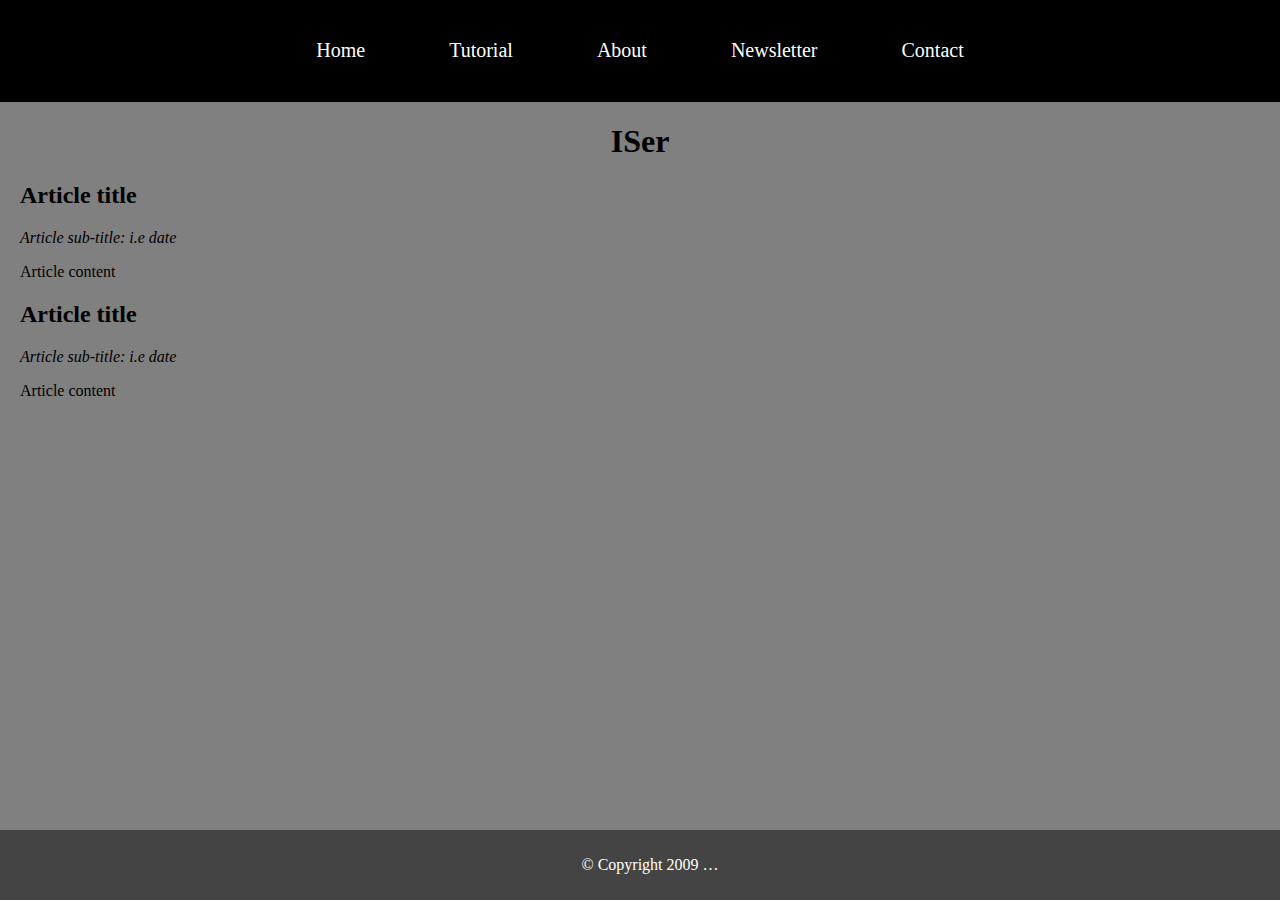
==== index.html @ 66a03e64 "w4" ====
<!DOCTYPE html>
<html lang="en">
<head>
    <meta charset="UTF-8">
    <meta name="viewport" content="width=device-width, initial-scale=1.0">
    <title>This is an ISer website</title>
    <link rel="stylesheet" href="style.css">
    <link rel="shortcut icon" href="apple-icon-72x72.png">
</head>
<body>
<nav>
    <ul>
        <li><a href="#">Home</a></li>
        <li><a href="#">Tutorial</a></li>
        <li><a href="#">About</a></li>
        <li><a href="#">Newsletter</a></li>
        <li><a href="#">Contact</a></li> 
    </ul>

</nav>
<header>   
    <h1>ISer</h1>
</header>
<main>
    <section>
        <article>
            <header>
                <h2>Article title</h2>
                <p>Article sub-title: i.e date</p>
            </header>
            <p>Article content</p>
        </article>
        <article>
            <header>
                <h2>Article title</h2>
                <p>Article sub-title: i.e date</p>
            </header>
            <p>Article content</p>
        </article>
    </section>
</main>
<footer>
    <p> &copy; Copyright 2009 …</p>
    </footer>
</body>
</html>
---- style.css ----
body {
    margin: 0;
    padding: 0;
    background: gray;   
}

nav ul {
    background-color: black;
    text-align: center;
    padding: 0;
    margin: 0;
    line-height: 100px;
}

nav ul li {
    display: inline;
    padding: 10px;
}

nav ul li a {
    color: white;
    text-decoration: none;
    font-size: 20px;   
    margin: 30px; 
}

nav ul li a:hover{
    color: red;
    margin: 45px;
}

header h1 {
    text-align: center;
}

article header p {
    font-style: italic;
}

main {
    padding-left: 20px;
}

footer {
    background: #444;
    color: #fff;
    text-align: center;
    position: absolute;
    bottom: 0;
    width: 100%;
    padding: 10px;
}

.bold {
    font-weight: bold;
    text-align: center;
    }
    .result { width: 400px;
    text-align: right;
    padding-right: 5px; }

table, td, tr, th {
    border: 1px solid #000000;
}

td {
    padding: 5px;
}
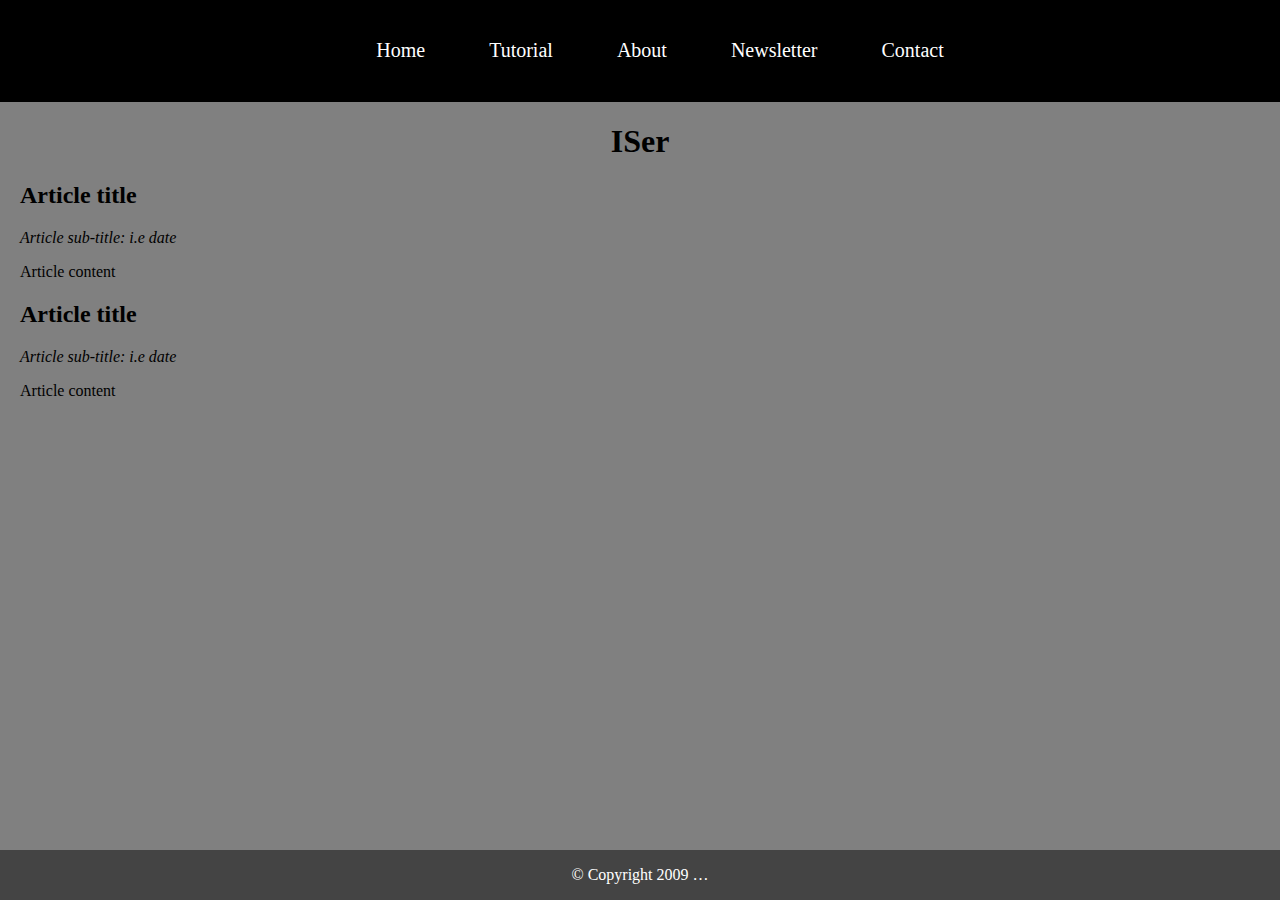
==== commit 6cd9d8a5: "w4" ====
--- a/index.html
+++ b/index.html
@@ -7,7 +7,7 @@
     <link rel="stylesheet" href="style.css">
     <link rel="shortcut icon" href="apple-icon-72x72.png">
 </head>
-<body>
+<body class="body">
 <nav>
     <ul>
         <li><a href="#">Home</a></li>
--- a/style.css
+++ b/style.css
@@ -1,20 +1,19 @@
-body {
+.body {
     margin: 0;
-    padding: 0;
+
     background: gray;   
 }
 
 nav ul {
     background-color: black;
     text-align: center;
-    padding: 0;
     margin: 0;
     line-height: 100px;
 }
 
 nav ul li {
     display: inline;
-    padding: 10px;
+ 
 }
 
 nav ul li a {
@@ -48,7 +47,6 @@
     position: absolute;
     bottom: 0;
     width: 100%;
-    padding: 10px;
 }
 
 .bold {
@@ -57,7 +55,21 @@
     }
     .result { width: 400px;
     text-align: right;
-    padding-right: 5px; }
+    }
+
+table, td, tr, th {
+    border: 1px solid #000000;
+}
+
+.bold {
+    font-weight: bold;
+    text-align: center;
+}
+.result { 
+    width: 400px;
+    text-align: right;
+    padding-right: 5px; 
+}
 
 table, td, tr, th {
     border: 1px solid #000000;
